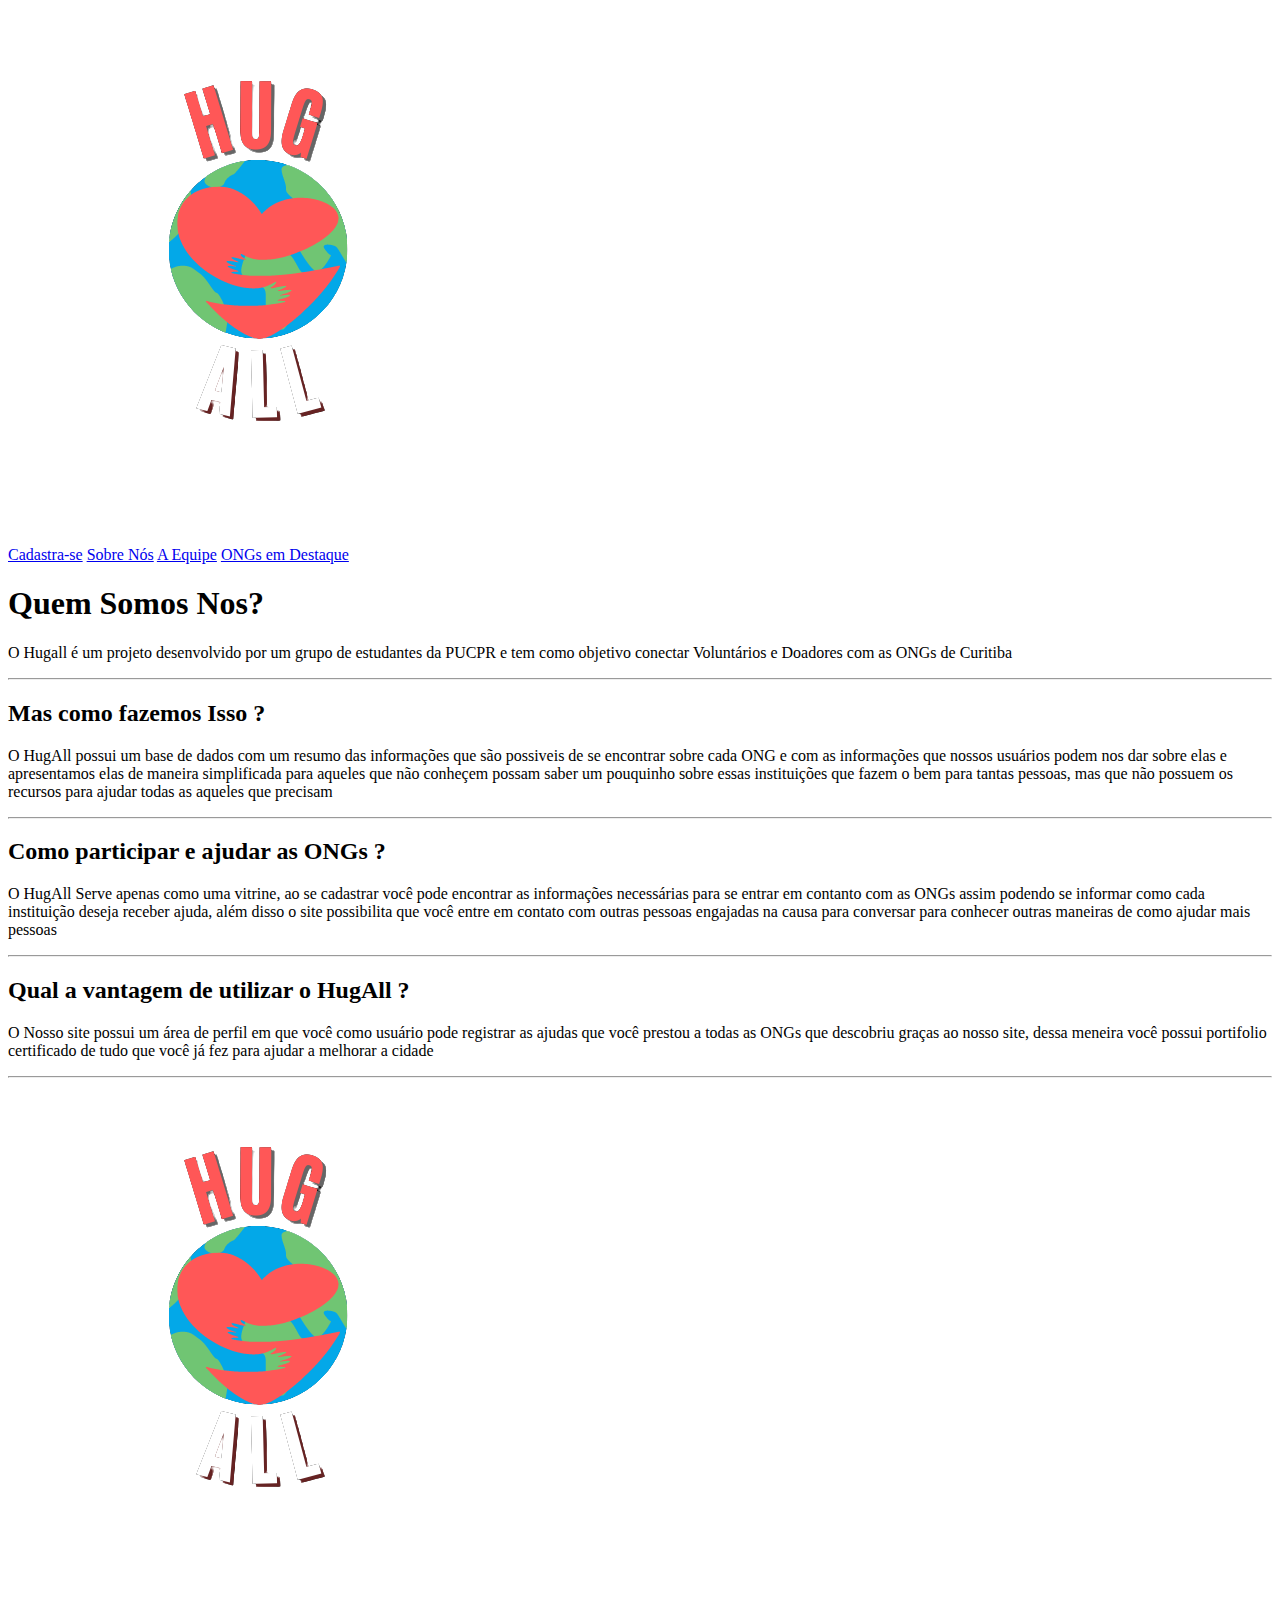
==== Index.html @ 80b634a0 "first commit" ====
<!DOCTYPE html>
<html lang="pt-br">
<head>
    <meta charset="UTF-8">
    <meta http-equiv="X-UA-Compatible" content="IE=edge">
    <meta name="viewport" content="width=device-width, initial-scale=1.0">
    <link rel="stylesheet" type="text/css" href="CSS/Index.css">
    <link rel="icon" type="image/x-icon" href="Imagens/hugALL-removebg-preview.png">
    <title>Quem Somos?</title>
</head>
<body>
    <div id="main">
        <div class="menu">
            <h2 id="Logo"><img id="image" src="Imagens/hugALL-removebg-preview.png" onclick="home()"></h2>
            <a href="cadastro.html">Cadastra-se</a>
            <a href="Index.html">Sobre Nós</a>
            <a href="Equipe.html">A Equipe</a>
            <a href="Carrosel.html">ONGs em Destaque</a>
            <a href="#"></a>
            <a href="#"></a>
            <a href="#"></a>
        </div>
        <div class="body">
            <div class="texto">
                <div class="topico"></div>
                    <h1>Quem Somos Nos?</h1>
                    <p>O Hugall é um projeto desenvolvido por um grupo de estudantes da PUCPR e tem como objetivo conectar Voluntários e Doadores com as ONGs de Curitiba</p>
                </div>
                <hr>
                <div class="topico">
                    <h2>Mas como fazemos Isso ?</h2>
                    <p>O HugAll possui um base de dados com um resumo das informações que são possiveis de se encontrar sobre cada ONG e com as informações que nossos usuários
                        podem nos dar sobre elas e apresentamos elas de maneira simplificada para aqueles que não conheçem possam saber um pouquinho sobre essas instituições que
                        fazem o bem para tantas pessoas, mas que não possuem os recursos para ajudar todas as aqueles que precisam
                    </p>
                </div>
                <hr>
                <div class="topico">
                    <h2>Como participar e ajudar as ONGs ?</h2>
                    <p>O HugAll Serve apenas como uma vitrine, ao se cadastrar você pode encontrar as informações necessárias para se entrar em contanto com as ONGs assim podendo se
                        informar como cada instituição deseja receber ajuda, além disso o site possibilita que você entre em contato com outras pessoas engajadas na causa para conversar
                        para conhecer outras maneiras de como ajudar mais pessoas
                    </p>
                </div>
                <hr>
                <div class="topico">
                    <h2>Qual a vantagem de utilizar o HugAll ?</h2>
                    <p>O Nosso site possui um área de perfil em que você como usuário pode registrar as ajudas que você prestou a todas as ONGs que descobriu graças ao nosso site,
                        dessa meneira você possui portifolio certificado de tudo que você já fez para ajudar a melhorar a cidade
                    </p>
                </div>
                <hr>
                <img id="image" src="Imagens/hugALL-removebg-preview.png">  
            </div> 
        </div>
    </div>
    <script lang="javascript">
        function home(){
            location.href = "index.html";
        }
    </script>
</body>
</html>
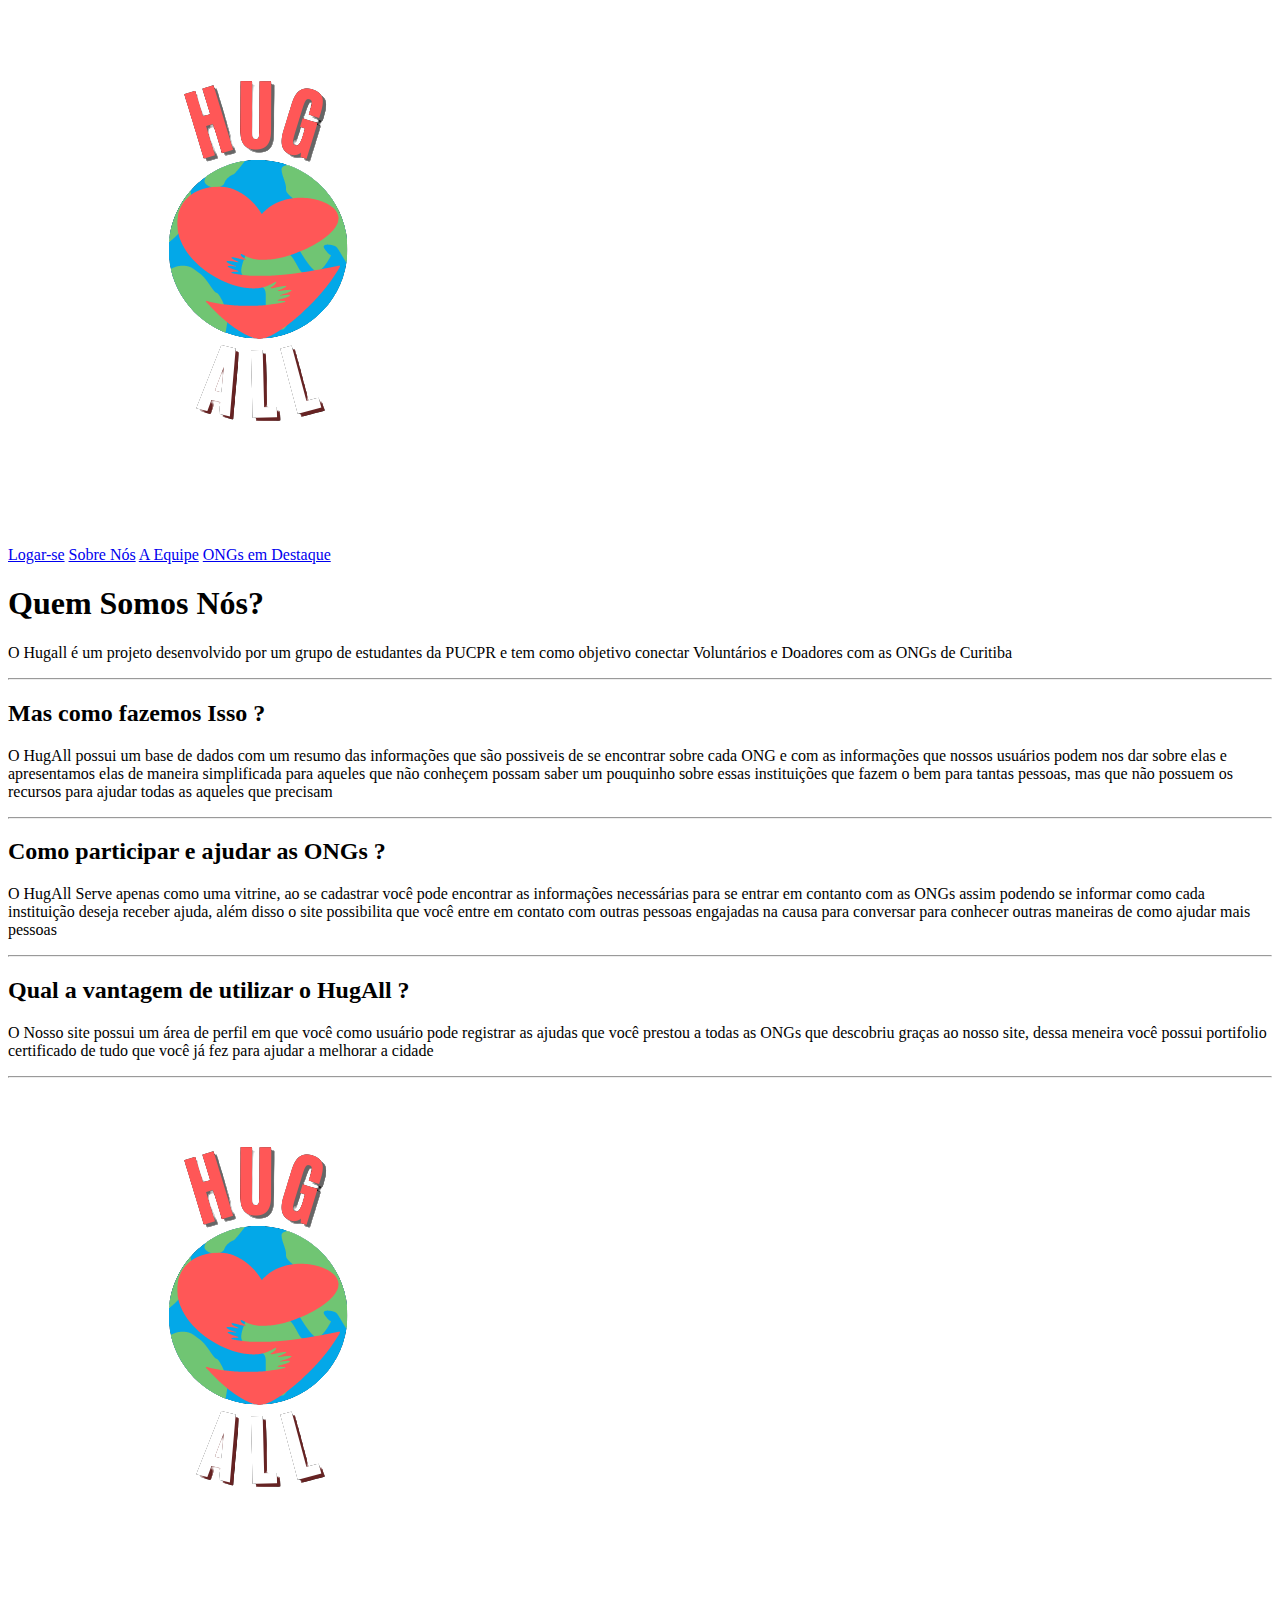
==== commit 07a78a5f: "arrumei o nome do breno, tem que arrumar a nav das páginas" ====
--- a/Index.html
+++ b/Index.html
@@ -12,7 +12,7 @@
     <div id="main">
         <div class="menu">
             <h2 id="Logo"><img id="image" src="Imagens/hugALL-removebg-preview.png" onclick="home()"></h2>
-            <a href="cadastro.html">Cadastra-se</a>
+            <a href="login.html">Logar-se</a>
             <a href="Index.html">Sobre Nós</a>
             <a href="Equipe.html">A Equipe</a>
             <a href="Carrosel.html">ONGs em Destaque</a>
@@ -23,7 +23,7 @@
         <div class="body">
             <div class="texto">
                 <div class="topico"></div>
-                    <h1>Quem Somos Nos?</h1>
+                    <h1>Quem Somos Nós?</h1>
                     <p>O Hugall é um projeto desenvolvido por um grupo de estudantes da PUCPR e tem como objetivo conectar Voluntários e Doadores com as ONGs de Curitiba</p>
                 </div>
                 <hr>
